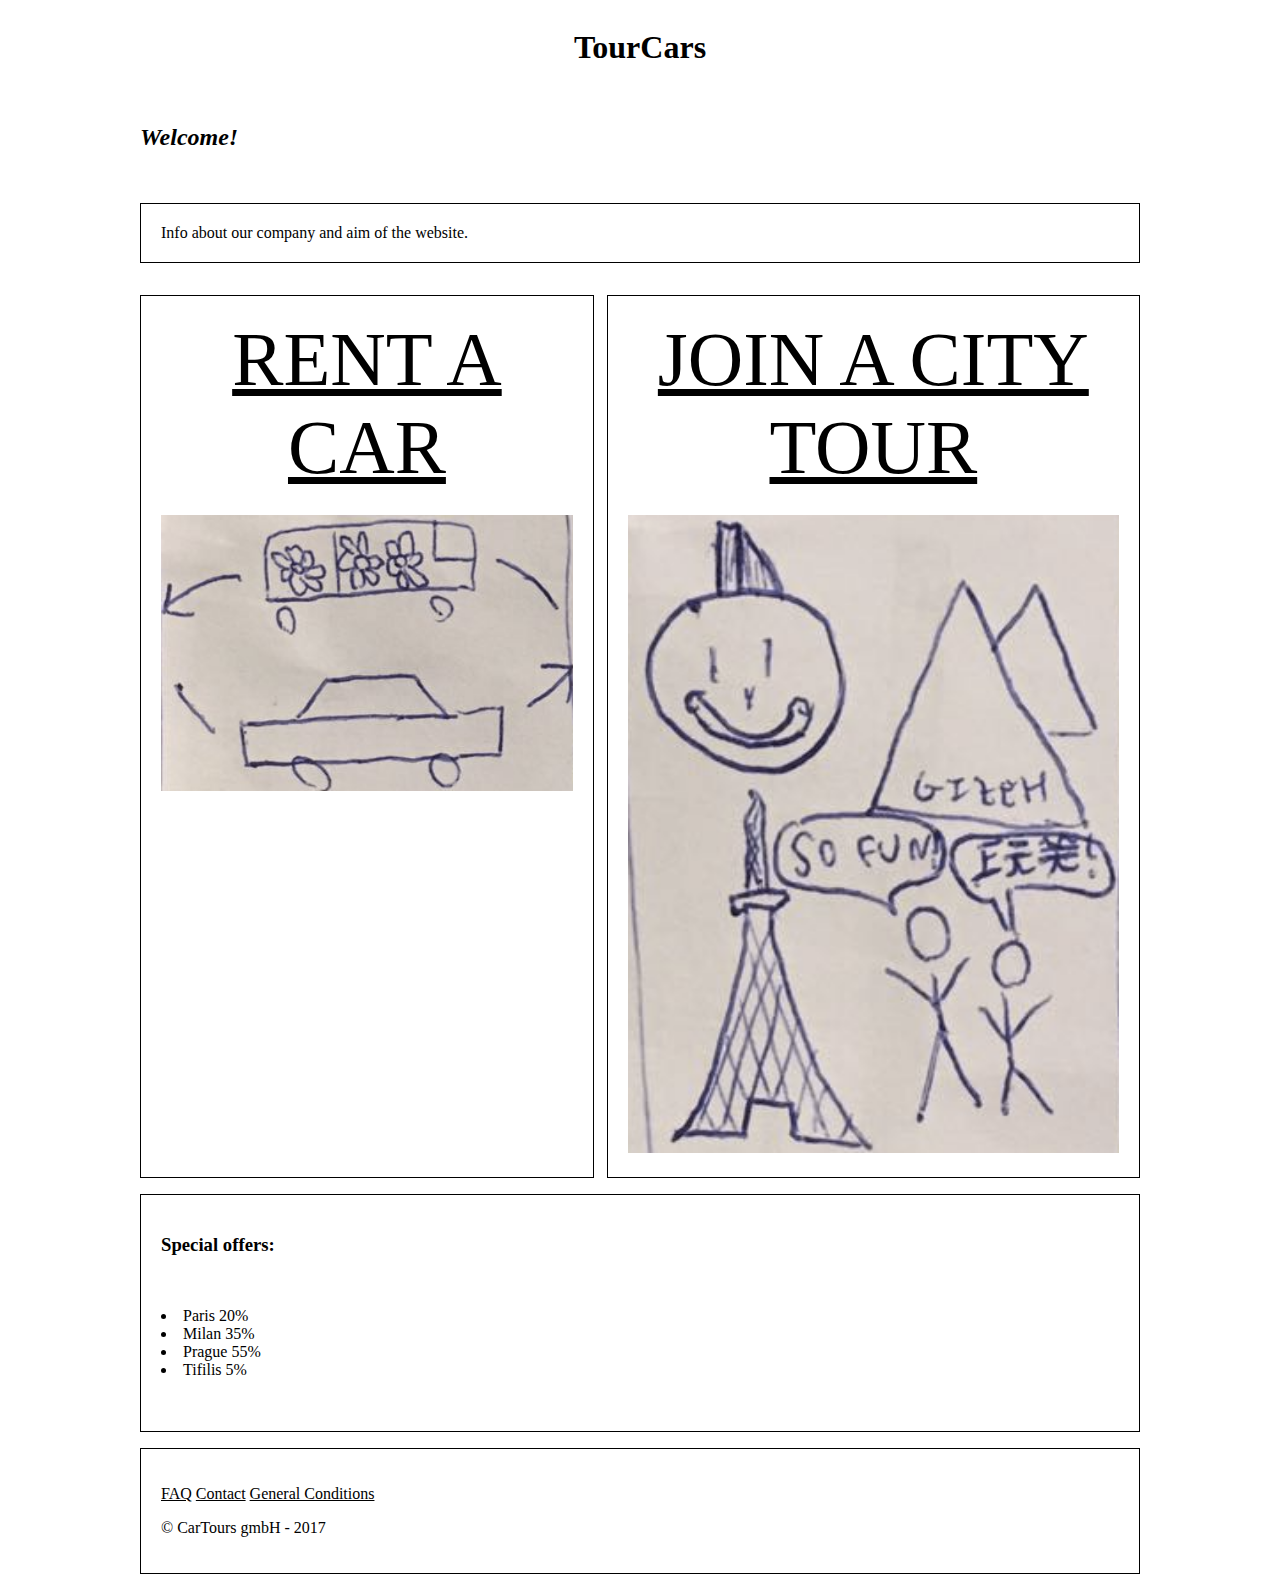
==== index.html @ b461e298 "first steps for new layout" ====
<!DOCTYPE html>
<html>
<head>
<title>TourCars - car renting and city tours by autonomous cars</title>
<script type="text/javascript" src="gui.js"></script>
<link rel="stylesheet" type="text/css" href="style.css">
</head>
<body>
<div id="content">
	<div class="row">
		<h1 class="f1 middle-centered">TourCars</h1>
	</div>
	<div class="row">
		<h2 class="f1">Welcome!</h2>
	</div>
	<div class="row">
		<p class="f1 box">Info about our company and aim of the website.</p>
	</div>
	<div class="row">
		<div class="f2 box">
			<a href="rent.html" class="strong">Rent a car</a>
			<img src="rent.png" title="Rent a car as an individual and make a trip by your own" alt="Rent a car as an individual and make a trip by your own" />
		</div>
		<div class="f2 box">
			<a href="tour.html" class="strong">Join a city tour</a>
			<img src="tour.png" title="Join a guided trip to various destinations" alt="Join a guided trip to various destinations" />
		</div>
	</div>
	<div class="row">
		<div class="f1 box">
			<div class="row">
				<h3 class="f1">Special offers:</h3>
			</div>
			<div class="row">
				<ul class="f1">
					<li>Paris <span class="reduction">20%</span></li>
					<li>Milan <span class="reduction">35%</span></li>
					<li>Prague <span class="reduction">55%</span></li>
					<li>Tifilis <span class="reduction">5%</span></li>
				</ul>
			</div>
		</div>
	</div>
	<div class="row">
		<div class="f1 box">
			<ul class="inline">
				<li class="first"><a href="faq.html">FAQ</a></li>
				<li><a href="contact.html">Contact</a></li>
				<li><a href="conditions.html">General Conditions</a></li>
			</ul>
			<p>&copy; CarTours gmbH - 2017</p>
		</div>
	</div>
</div>
</body>
</html>
---- style.css ----
body {
    font-family: Tahoma;
    color: #000;
}

div#content {
    width: 90%;
    max-width: 1000px;
    margin: 0 auto;
}

.row {
    width: 100%;
    display: flex;
    margin-bottom: 1em;
}

.row > *:not(:first-child) {
    margin-left: 0.8em;
}

.middle-centered {
	text-align: center;
}

.f1 {
    flex-grow: 1;
}

.f2 {
    flex-grow: 2;
}

h1 {
	font-weight: 2em;
}

h2 {
	font-weight: 1.3em;
	font-weight: bold;
	font-style: italic;
}

a {
	color: #000;
	text-decoration: underline;
}

.box {
	padding: 2%;
	border: 1px solid #000;
}

.box img {
	width: 100%;
}

.box a.strong {
	display: inline-block;
	font-size: 6vw;
	text-transform: uppercase;
	text-align: center;
	margin: 0 0 0.3em 0;
	padding: 0 auto;
}

ul {
	padding: 0;
	list-style-position: inside;
}

ul.inline li {
	display: inline;
}
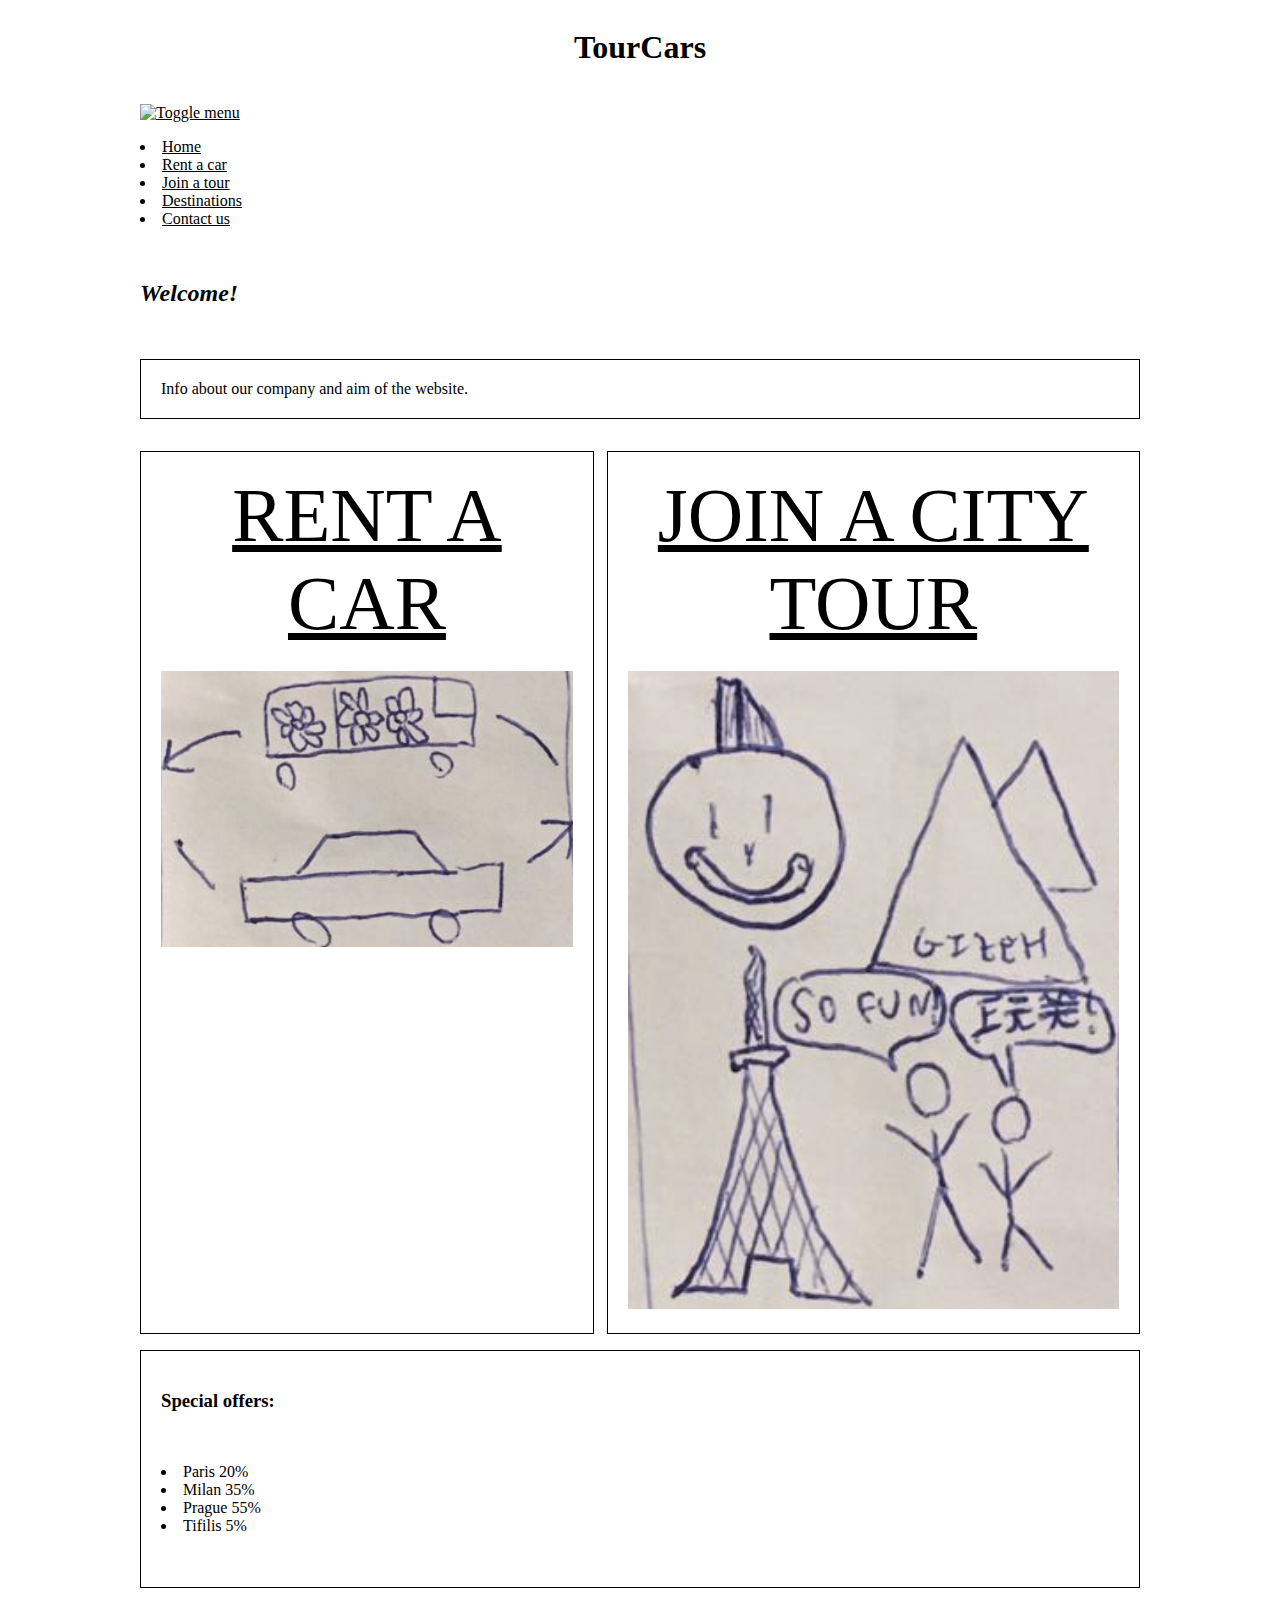
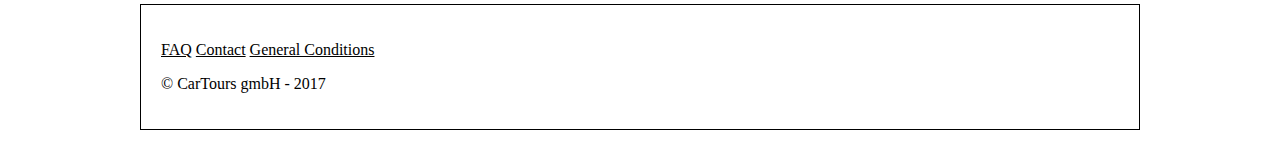
==== commit c331aa5b: "WoZ functionality removed" ====
--- a/index.html
+++ b/index.html
@@ -2,13 +2,30 @@
 <html>
 <head>
 <title>TourCars - car renting and city tours by autonomous cars</title>
-<script type="text/javascript" src="gui.js"></script>
 <link rel="stylesheet" type="text/css" href="style.css">
+<script src="https://code.jquery.com/jquery-1.12.4.js"></script>
+<script type="text/javascript">
+$(document).ready(function(){
+	$('#menu-toggler').click(function() {
+		$('#menu').toggleClass('active');
+	});
+});
+</script>
 </head>
 <body>
 <div id="content">
 	<div class="row">
 		<h1 class="f1 middle-centered">TourCars</h1>
+	</div>
+	<a href="#" id="menu-toggler"><img src="toggler.png" alt="Toggle menu" title="Toggle menu" /></a>
+	<div class="row" id="menu">
+		<ul>
+			<li class="first"><a href="index.html">Home</a></li>
+			<li><a href="rent.html">Rent a car</a></li>
+			<li><a href="tour.html">Join a tour</a></li>
+			<li><a href="destinations.html">Destinations</a></li>
+			<li><a href="contact.html">Contact us</a></li>
+		</ul>
 	</div>
 	<div class="row">
 		<h2 class="f1">Welcome!</h2>
@@ -44,9 +61,9 @@
 	<div class="row">
 		<div class="f1 box">
 			<ul class="inline">
-				<li class="first"><a href="faq.html">FAQ</a></li>
+				<li class="first"><a href="#">FAQ</a></li>
 				<li><a href="contact.html">Contact</a></li>
-				<li><a href="conditions.html">General Conditions</a></li>
+				<li><a href="#">General Conditions</a></li>
 			</ul>
 			<p>&copy; CarTours gmbH - 2017</p>
 		</div>
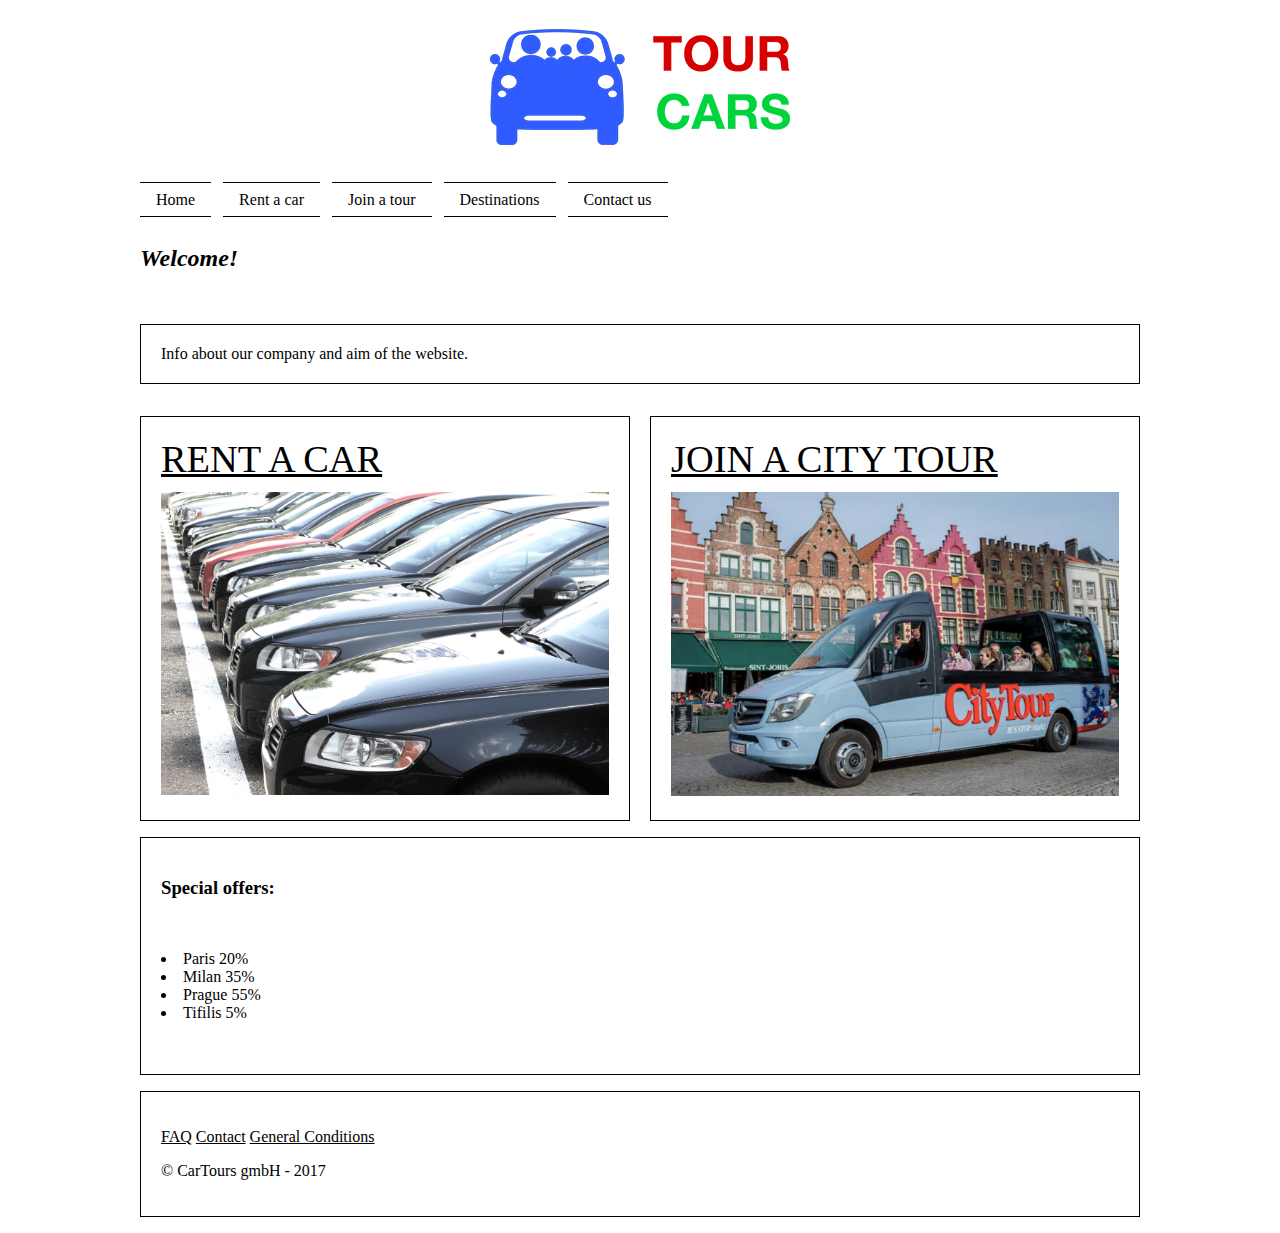
==== commit 553ecf8b: "Logo and homepage pictures updated" ====
--- a/index.html
+++ b/index.html
@@ -15,7 +15,7 @@
 <body>
 <div id="content">
 	<div class="row">
-		<h1 class="f1 middle-centered">TourCars</h1>
+		<h1 class="f1 middle-centered" id="main-head"><img src="logo.png" alt="TourCars" title="TourCars" /></h1>
 	</div>
 	<a href="#" id="menu-toggler"><img src="toggler.png" alt="Toggle menu" title="Toggle menu" /></a>
 	<div class="row" id="menu">
@@ -34,11 +34,11 @@
 		<p class="f1 box">Info about our company and aim of the website.</p>
 	</div>
 	<div class="row">
-		<div class="f2 box">
+		<div class="f2 fixed box">
 			<a href="rent.html" class="strong">Rent a car</a>
-			<img src="rent.png" title="Rent a car as an individual and make a trip by your own" alt="Rent a car as an individual and make a trip by your own" />
+			<img src="rent.jpg" title="Rent a car as an individual and make a trip by your own" alt="Rent a car as an individual and make a trip by your own" />
 		</div>
-		<div class="f2 box">
+		<div class="f2 fixed box">
 			<a href="tour.html" class="strong">Join a city tour</a>
 			<img src="tour.png" title="Join a guided trip to various destinations" alt="Join a guided trip to various destinations" />
 		</div>
--- a/style.css
+++ b/style.css
@@ -16,7 +16,7 @@
 }
 
 .row > *:not(:first-child) {
-    margin-left: 0.8em;
+    margin-left: 2%;
 }
 
 .middle-centered {
@@ -27,8 +27,36 @@
     flex-grow: 1;
 }
 
+.f1.fixed {
+	width: 100%;
+}
+
 .f2 {
     flex-grow: 2;
+}
+
+.f2.fixed {
+	width: 49%;
+}
+
+.f3 {
+    flex-grow: 3;
+}
+
+.f3.fixed {
+	width: 32%;
+}
+
+.f4 {
+    flex-grow: 4;
+}
+
+.f4.fixed {
+	width: 22%;
+}
+
+.f1 *, .f2 *, .f3 *, .f4 * {
+	max-width: 100%;
 }
 
 h1 {
@@ -52,12 +80,12 @@
 }
 
 .box img {
-	width: 100%;
+	max-width: 100%;
 }
 
 .box a.strong {
 	display: inline-block;
-	font-size: 6vw;
+	font-size: 3vw;
 	text-transform: uppercase;
 	text-align: center;
 	margin: 0 0 0.3em 0;
@@ -71,4 +99,106 @@
 
 ul.inline li {
 	display: inline;
+}
+
+ul.bxslider li img{
+	display: block;
+	margin: auto;
+}
+
+.payment-methods label {
+	cursor: pointer;
+}
+
+.payment-methods input:checked+label img {
+	border: 2px solid #000;
+}
+
+.payment-methods input {
+	display: none;
+}
+
+a.more {
+	float: right;
+	text-decoration: none;
+	padding: 0.5em 1em;
+	border: 1px solid #c00;
+}
+
+#menu {
+	display: none;
+}
+
+#menu ul {
+	margin: 0;
+	list-style-type: none;
+}
+
+#menu ul li a{
+	text-decoration: none;
+}
+
+#menu.active {
+	display: block;
+	position: absolute;
+	width: auto;
+	top: 8vw;
+	left: 0;
+	background: #fff;
+	border-right: 1px solid #000;
+}
+
+#menu.active ul li {
+	padding: 0.5em 1em;
+	border-bottom: 1px solid #000;
+}
+
+#menu.active ul li.first {
+	border-top: 1px solid #000;
+}
+
+
+#menu-toggler {
+	display: block;
+	position: absolute;
+	top: 0;
+	left: 0;
+	width: 8vw;
+	height: 8vw;
+	
+}
+
+#menu-toggler img {
+	width: 100%;
+	height: 100%;
+}
+
+@media all and (min-width: 900px) {
+	#menu {
+		display: block;
+		position: relative;
+	}
+
+	#menu-toggler {
+		display: none;
+	}
+
+	#menu ul li{
+		display: inline;
+		padding: 0.5em 1em;
+		border-top: 1px solid #000;
+		border-bottom: 1px solid #000;
+		margin-left: 0.5em;
+		background: none;
+	}
+
+
+	#menu ul li:hover {
+		background-image: radial-gradient(ellipse closest-side, #f1f1f1, rgba(0,0,0,0));
+		background-size: 100% 200%;
+	}
+
+	#menu ul li.first{
+		margin-left: 0;
+	}
 }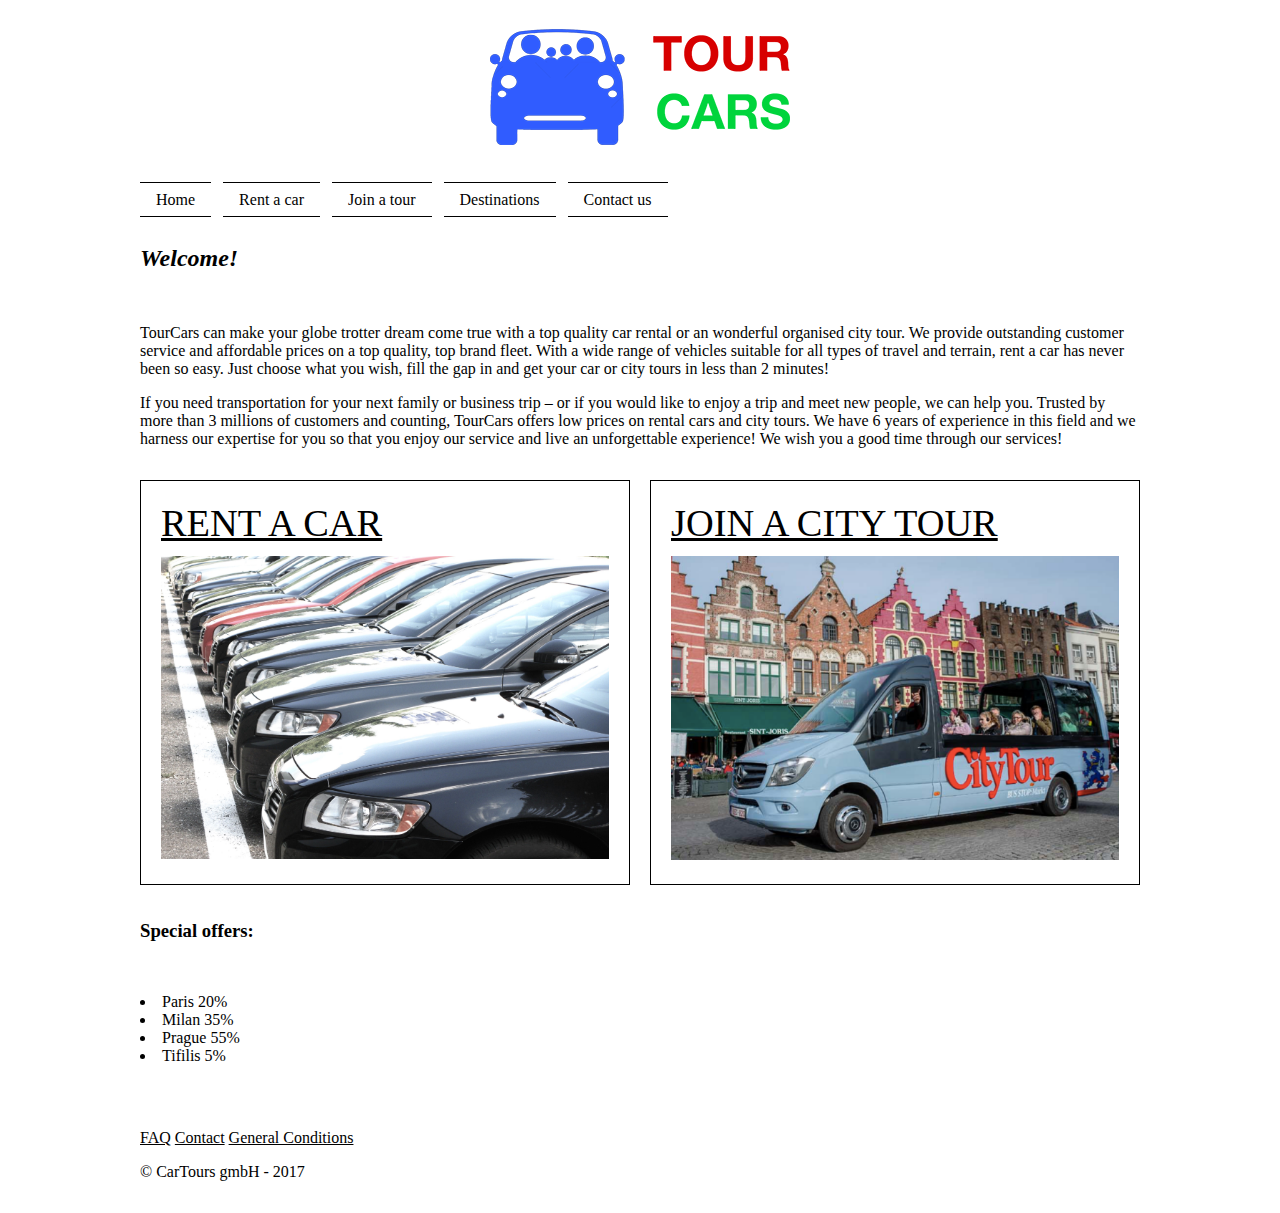
==== commit de7daf7b: "Hichem's texts added and boxes with borders removed" ====
--- a/index.html
+++ b/index.html
@@ -31,7 +31,10 @@
 		<h2 class="f1">Welcome!</h2>
 	</div>
 	<div class="row">
-		<p class="f1 box">Info about our company and aim of the website.</p>
+		<div class="f1">
+			<p>TourCars can make your globe trotter dream come true with a top quality car rental or an wonderful organised city tour. We provide outstanding customer service and affordable prices on a top quality, top brand fleet. With a wide range of vehicles suitable for all types of travel and terrain, rent a car has never been so easy. Just choose what you wish, fill the gap in and get your car or city tours in less than 2 minutes!</p>
+			<p>If you need transportation for your next family or business trip – or if you would like to enjoy a trip and meet new people, we can help you. Trusted by more than 3 millions of customers and counting, TourCars offers low prices on rental cars and city tours. We have 6 years of experience in this field and we harness our expertise for you so that you enjoy our service and live an unforgettable experience! We wish you a good time through our services!</p>
+		</div>
 	</div>
 	<div class="row">
 		<div class="f2 fixed box">
@@ -44,7 +47,7 @@
 		</div>
 	</div>
 	<div class="row">
-		<div class="f1 box">
+		<div class="f1">
 			<div class="row">
 				<h3 class="f1">Special offers:</h3>
 			</div>
@@ -59,7 +62,7 @@
 		</div>
 	</div>
 	<div class="row">
-		<div class="f1 box">
+		<div class="f1">
 			<ul class="inline">
 				<li class="first"><a href="#">FAQ</a></li>
 				<li><a href="contact.html">Contact</a></li>
